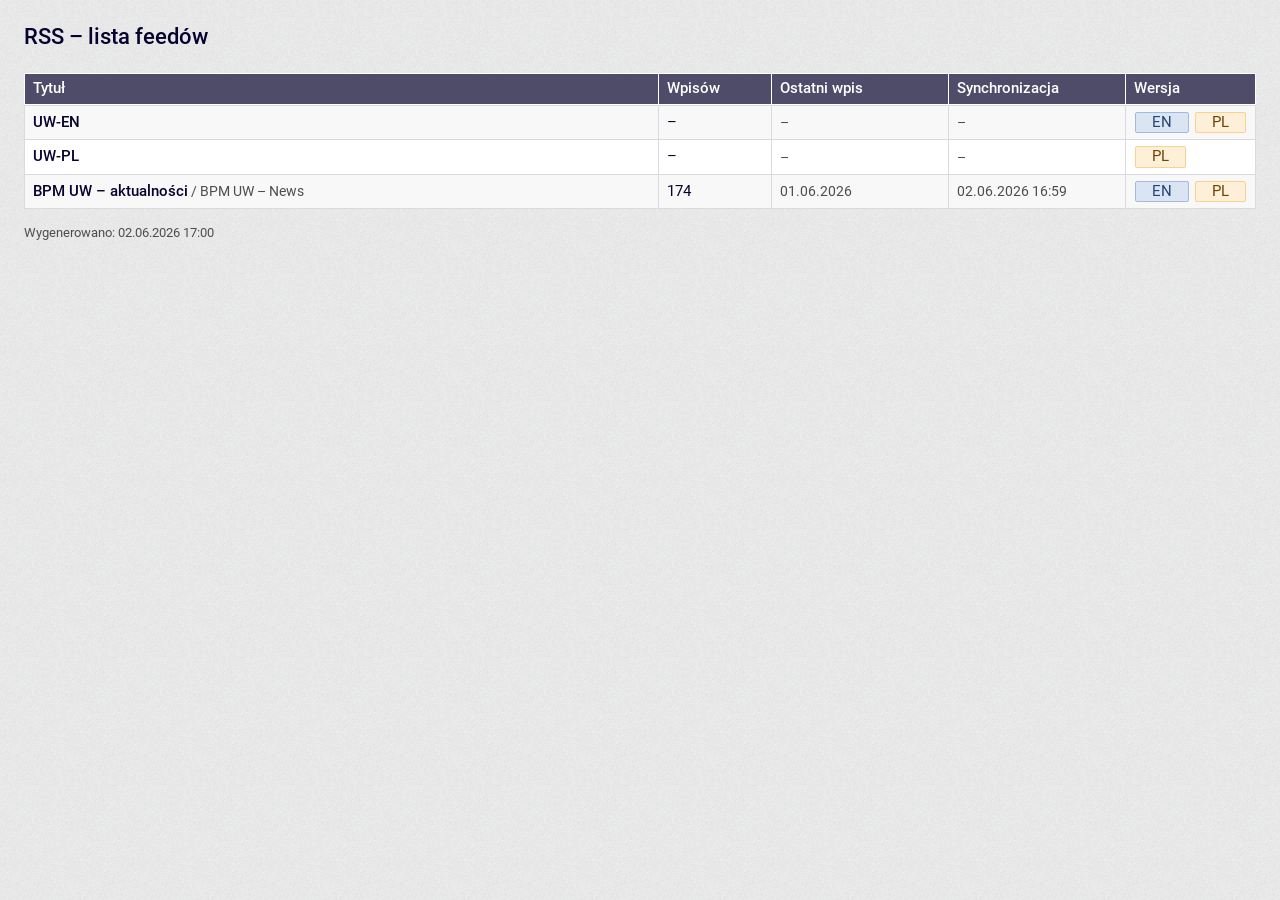
==== index.html @ cf4fd71b "RSS update index.html" ====
<!DOCTYPE html><html lang="pl"><head><meta charset="UTF-8"><meta name="viewport" content="width=device-width,initial-scale=1"><title>RSS – lista feedów</title><link rel="stylesheet" href="./usos-ui/css/base.css"><script type="module" src="./usos-ui/index.js"></script><style>body{padding:1.5rem;}main{display:block;}h1{font-size:1.375rem;font-weight:500;margin-bottom:1.5rem;}.idx-table{width:100%;border-collapse:collapse;}.idx-table th,.idx-table td{padding:.375rem .5rem;border:1px solid var(--border);vertical-align:middle;}.idx-table thead th{background:var(--primary);color:var(--on-primary);font-weight:500;text-align:left;}.idx-table tbody tr:nth-child(odd) td{background:#f8f8f8;}.idx-title{font-weight:500;}.idx-en{font-weight:normal;color:#4D4D4D;font-size:.875rem;}.idx-num{text-align:right;white-space:nowrap;width:6rem;}.idx-date{white-space:nowrap;width:10rem;font-size:.875rem;color:#4D4D4D;}.idx-links{white-space:nowrap;width:7rem;text-align:center;}.idx-links a{text-decoration:none;margin:1px;display:inline-block;}.idx-links a:focus-visible{outline:3px solid var(--primary);outline-offset:2px;border-radius:2px;}.idx-footer{font-size:.8rem;color:#4D4D4D;margin-top:1rem;}.sr-only{position:absolute;width:1px;height:1px;padding:0;margin:-1px;overflow:hidden;clip:rect(0,0,0,0);white-space:nowrap;border:0;}</style></head><body class="usos-ui"><main><h1>RSS – lista feedów</h1><table class="idx-table"><caption class="sr-only">Lista feedów RSS</caption><thead><tr><th scope="col">Tytuł</th><th scope="col">Wpisów</th><th scope="col">Ostatni wpis</th><th scope="col">Synchronizacja</th><th scope="col">Wersja</th></tr></thead><tbody><tr><td class="idx-title">UW-EN</td><td class="idx-num">–</td><td class="idx-date">–</td><td class="idx-date">–</td><td class="idx-links"><a href="https://m4d4b.github.io/RSS-TEST/UW-EN-en.html" aria-label="UW-EN" hreflang="en"><usos-tag color="2">EN</usos-tag></a> <a href="https://m4d4b.github.io/RSS-TEST/UW-EN-pl.html" aria-label="UW-EN" hreflang="pl"><usos-tag color="1">PL</usos-tag></a></td></tr>
<tr><td class="idx-title">UW-PL</td><td class="idx-num">–</td><td class="idx-date">–</td><td class="idx-date">–</td><td class="idx-links"><a href="https://m4d4b.github.io/RSS-TEST/UW-PL-pl.html" aria-label="UW-PL" hreflang="pl"><usos-tag color="1">PL</usos-tag></a></td></tr>
<tr><td class="idx-title">BPM UW – aktualności<span class="idx-en"> / BPM UW – News</span></td><td class="idx-num">174</td><td class="idx-date">01.06.2026</td><td class="idx-date">02.06.2026 16:59</td><td class="idx-links"><a href="https://m4d4b.github.io/RSS-TEST/bpm-en.html" aria-label="BPM UW – News" hreflang="en"><usos-tag color="2">EN</usos-tag></a> <a href="https://m4d4b.github.io/RSS-TEST/bpm-pl.html" aria-label="BPM UW – aktualności" hreflang="pl"><usos-tag color="1">PL</usos-tag></a></td></tr></tbody></table><p class="idx-footer">Wygenerowano: 02.06.2026 17:00</p></main></body></html>
---- usos-ui/css/base.css ----
@charset "UTF-8";
@import url(fonts/roboto/roboto.css);
@import url(fonts/material-icons/material-icons.css);
.sr-only, .screen-reader-only {
  position: absolute;
  top: -1000rem;
  width: 1px;
  height: 1px;
  overflow: hidden;
  opacity: 0;
}
.sr-only::before, .sr-only::after, .screen-reader-only::before, .screen-reader-only::after {
  content: " ";
}

.usos-ui :is(input[type=submit], input[type=button], input[type=reset], button) {
  font-family: inherit;
}
.usos-ui :is(input[type=submit], input[type=button], input[type=reset], button):focus-visible {
  outline: 1px solid currentColor;
  outline-offset: 2px;
}
.usos-ui :is(input[type=submit], input[type=button], input[type=reset], button):is(.positive, .negative, .neutral) {
  padding: 0.25rem 1.5rem;
  font-size: 0.875em;
  font-style: normal;
  font-weight: normal;
  line-height: 1.5;
  border-radius: 2px;
  border: none;
  margin: 0 2px;
  min-height: 34px;
  display: inline-block;
  color: white;
  outline-width: 2px;
  outline-offset: 4px;
}
.usos-ui :is(input[type=submit], input[type=button], input[type=reset], button):is(.positive, .negative, .neutral) > usos-icon {
  font-size: 1rem;
  margin-left: -0.5rem;
  margin-right: 0.5rem;
}
.usos-ui :is(input[type=submit], input[type=button], input[type=reset], button):is(.positive, .negative, .neutral):not(:disabled) {
  cursor: pointer;
}
.usos-ui :is(input[type=submit], input[type=button], input[type=reset], button):is(.positive, .negative, .neutral):not(:disabled):active {
  box-shadow: 0 2px 3px rgba(0, 0, 0, 0.1490196078);
}
.usos-ui :is(input[type=submit], input[type=button], input[type=reset], button):is(.positive, .negative, .neutral):not(:disabled):is(:hover, :focus) {
  text-decoration: underline;
}
.usos-ui :is(input[type=submit], input[type=button], input[type=reset], button):is(.positive, .negative, .neutral):disabled {
  cursor: not-allowed;
}
.usos-ui :is(input[type=submit], input[type=button], input[type=reset], button):is(.positive, .negative, .neutral):not(.outlined).neutral {
  background-color: #30538A;
  outline-color: #30538A;
}
.usos-ui :is(input[type=submit], input[type=button], input[type=reset], button):is(.positive, .negative, .neutral):not(.outlined).neutral:disabled {
  background-color: rgba(48, 83, 138, 0.85);
  color: rgba(255, 255, 255, 0.9);
}
.usos-ui :is(input[type=submit], input[type=button], input[type=reset], button):is(.positive, .negative, .neutral):not(.outlined).positive {
  background-color: #0C5C40;
  outline-color: #0C5C40;
}
.usos-ui :is(input[type=submit], input[type=button], input[type=reset], button):is(.positive, .negative, .neutral):not(.outlined).positive:disabled {
  background-color: rgba(12, 92, 64, 0.85);
  color: rgba(255, 255, 255, 0.9);
}
.usos-ui :is(input[type=submit], input[type=button], input[type=reset], button):is(.positive, .negative, .neutral):not(.outlined).negative {
  background-color: #A23737;
  outline-color: #A23737;
}
.usos-ui :is(input[type=submit], input[type=button], input[type=reset], button):is(.positive, .negative, .neutral):not(.outlined).negative:disabled {
  background-color: rgba(162, 55, 55, 0.85);
  color: rgba(255, 255, 255, 0.9);
}
.usos-ui :is(input[type=submit], input[type=button], input[type=reset], button):is(.positive, .negative, .neutral).outlined {
  font-weight: 600;
  background: var(--background);
  border-radius: 2px;
  border: 2px solid currentColor;
  outline-color: currentColor;
}
.usos-ui :is(input[type=submit], input[type=button], input[type=reset], button):is(.positive, .negative, .neutral).outlined:disabled {
  background-color: #CFCFCF;
  text-decoration: line-through;
  font-weight: normal;
}
.usos-ui :is(input[type=submit], input[type=button], input[type=reset], button):is(.positive, .negative, .neutral).outlined.neutral {
  color: #30538A;
}
.usos-ui :is(input[type=submit], input[type=button], input[type=reset], button):is(.positive, .negative, .neutral).outlined.neutral:focus-within {
  background: rgb(229.5, 239.4166666667, 255);
}
.usos-ui :is(input[type=submit], input[type=button], input[type=reset], button):is(.positive, .negative, .neutral).outlined.positive {
  color: #0C5C40;
}
.usos-ui :is(input[type=submit], input[type=button], input[type=reset], button):is(.positive, .negative, .neutral).outlined.positive:focus-within {
  background: rgb(229.5, 255, 246.075);
}
.usos-ui :is(input[type=submit], input[type=button], input[type=reset], button):is(.positive, .negative, .neutral).outlined.negative {
  color: #A23737;
}
.usos-ui :is(input[type=submit], input[type=button], input[type=reset], button):is(.positive, .negative, .neutral).outlined.negative:focus-within {
  background: rgb(255, 229.5, 229.5);
}

:root {
  --font-color: #06022E;
  --primary: #4F4C6A;
  --on-primary: #FFFFFF;
  --secondary: #FBB040;
  --secondary-variant: #AD4200;
  --background: #FFFFFF;
  --on-background: var(--font-color);
  --background-secondary: #EFEFF1;
  --on-background-secondary: var(--font-color);
  --grey: #4D4D4D;
  --border: #DADADE;
  --ok-status: #438600;
  --error: #963030;
  --warning: #9B6600;
  --accent-red: #A23737;
  --accent-blue: #30538A;
  --accent-green: #0C5C40;
  --accent-violet: #673A78;
  --accent-context: var(--accent-blue);
  /* backward compat */
  --accent1: var(--accent-red);
  --accent2: var(--accent-blue);
  --accent3: var(--accent-green);
  --accent4: var(--accent-violet);
}

.usos-ui h1 {
  color: var(--font-color);
  font-size: 1.375rem;
  text-align: left;
  font-weight: 500;
  line-height: 1.15;
  margin: 0 0 1.5rem 0;
}
.usos-ui h1 .block {
  display: block;
}
.usos-ui h1 .note {
  color: inherit;
  font-size: 1.125rem;
}
.usos-ui h2 {
  color: var(--font-color);
  font-size: 1.375rem;
  text-align: left;
  font-weight: normal;
  line-height: 1.15;
  margin: 2rem 0 0.75rem 0;
}

usos-frame [slot=title], usos-frame [slot=title] a {
  color: inherit !important;
}
usos-frame [slot=title]:is(a), usos-frame [slot=title] a {
  text-decoration: underline;
}
usos-frame [slot=title]:is(h1, h2, h3) {
  color: inherit;
  margin: 0;
  font-size: inherit;
  font-weight: inherit;
  text-align: left;
}

usos-dialog [slot=title]:is(h2, h3, h4) {
  color: inherit;
  margin: 0;
  font-size: inherit;
  font-weight: inherit;
  text-align: left;
}

/* radio button */
input[type=radio] {
  appearance: none;
  -moz-appearance: none;
  -webkit-appearance: none;
  color: inherit; /* normalize because of chrome */
  font-size: 1em; /* normalize because of inheritance bug(?) */
  position: relative;
  top: 0.125em;
}
input[type=radio]:disabled + label, label > input[type=radio]:disabled ~ * {
  color: #AAAAAA;
}
input[type=radio]:disabled::after {
  background-color: #AAAAAA;
}
input[type=radio]::after {
  display: block;
  content: ".";
  background-color: var(--primary);
  -webkit-mask-image: url(../assets/radio/radio_not_checked.svg);
  -webkit-mask-size: contain;
  mask-image: url(../assets/radio/radio_not_checked.svg);
  mask-size: contain;
  width: 1em;
  height: 1em;
}
input[type=radio]:checked::after {
  -webkit-mask-image: url(../assets/radio/radio_checked.svg);
  mask-image: url(../assets/radio/radio_checked.svg);
}

/* checkbox */
input[type=checkbox] {
  appearance: none;
  -moz-appearance: none;
  -webkit-appearance: none;
  width: 1.25em;
  height: 1.25em;
  color: inherit; /* normalize because of chrome */
  font-size: 1em; /* normalize because of inheritance bug(?) */
}
input[type=checkbox]:disabled + label, label > input[type=checkbox]:disabled ~ * {
  color: #AAAAAA;
}
input[type=checkbox]:disabled::after {
  background-color: #AAAAAA;
}
input[type=checkbox]::after {
  display: block;
  content: ".";
  background-color: currentColor;
  -webkit-mask-image: url(../assets/checkbox/checkbox-not-checked.svg);
  -webkit-mask-size: contain;
  mask-image: url(../assets/checkbox/checkbox-not-checked.svg);
  mask-size: contain;
  width: 1.25em;
  height: 1.25em;
}
input[type=checkbox]:checked::after {
  -webkit-mask-image: url(../assets/checkbox/checkbox-checked.svg);
  mask-image: url(../assets/checkbox/checkbox-checked.svg);
}

.usos-ui .keyvalue-list > div > div {
  padding: 5px 8px;
}
.usos-ui dl.keyvalue-list > :is(dt, dd) {
  padding: 5px 0;
}
.usos-ui dl.keyvalue-list > dd {
  margin-left: 1.5rem;
}
.usos-ui .keyvalue-list > div > div:first-child, .usos-ui dl.keyvalue-list > dt {
  font-weight: 500;
}
.usos-ui .inline-keyvalue-list > div {
  padding: max(var(--inline-kvlist-spacing, 0.25rem), 0.125rem) 0;
  display: flex;
  flex-flow: row nowrap;
  gap: 0.5rem;
  align-items: baseline;
}
.usos-ui .inline-keyvalue-list > div > div:first-child {
  font-weight: 500;
}
.usos-ui usos-frame > .inline-keyvalue-list.context-list {
  border-left: 4px solid var(--accent-context);
  margin: 0;
  padding: 0.5rem 1rem;
  border-radius: 2px;
}
.usos-ui dl.inline-keyvalue-list {
  display: grid;
  grid-template-columns: auto 1fr;
  align-items: baseline;
  gap: 0.5rem;
}
.usos-ui dl.inline-keyvalue-list > dt {
  grid-column: 1;
  font-weight: 500;
}
.usos-ui dl.inline-keyvalue-list > dd {
  margin: 0;
  grid-column: 2;
}

usos-frame > kv-list, usos-frame-section > kv-list {
  margin: 0;
  padding: 0;
}

kv-list > dl, kv-list > usos-frame-section > dl {
  margin: 0 1rem;
  padding: 0;
  --padding: max(var(--kv-list-spacing, 0.5rem), 0.25rem);
}
kv-list > dl > *, kv-list > usos-frame-section > dl > * {
  padding-top: var(--padding);
  padding-bottom: var(--padding);
}
kv-list > dl > dt, kv-list > usos-frame-section > dl > dt {
  grid-column: 1;
  margin: 0;
  font-weight: 600;
  padding-right: 1rem;
}
kv-list > dl > dd, kv-list > usos-frame-section > dl > dd {
  margin: 0;
  grid-column: 2/-1;
}
kv-list > dl > dt:not(:first-of-type), kv-list > usos-frame-section > dl > dt:not(:first-of-type) {
  border-top: 1px solid var(--border);
}
kv-list > dl > dt:not(:first-of-type) + dd, kv-list > usos-frame-section > dl > dt:not(:first-of-type) + dd {
  border-top: 1px solid var(--border);
}

@supports (grid-template-columns: subgrid) {
  /* With subgrid support we can align both dl and dd's children
     to the same column structure defined in kv-list container. */
  kv-list > dl, kv-list > usos-frame-section > dl {
    grid-column: 1/-1;
    display: grid;
    grid-template-columns: subgrid;
  }
  kv-list > dl > dd, kv-list > usos-frame-section > dl > dd {
    display: grid;
    grid-template-columns: subgrid;
  }
  kv-list > dl > dd > .action, kv-list > usos-frame-section > dl > dd > .action {
    padding-left: 0.5rem;
    grid-column: 2;
  }
  kv-list > dl > dd > :not(.action), kv-list > usos-frame-section > dl > dd > :not(.action) {
    grid-column: 1;
  }
}
@supports not (grid-template-columns: subgrid) {
  /* Without subgrid we cannot inherit the column structure, so we must
   * duplicate the grid definition on the dl and then approximate
   * the two‑column layout inside dd using flexbox layout. */
  kv-list > dl, kv-list > usos-frame-section > dl {
    grid-column: 1/-1;
    display: grid;
    grid-template-columns: var(--kv-grid-first-column) 1fr;
  }
  kv-list > dl > dd, kv-list > usos-frame-section > dl > dd {
    display: flex;
    flex-flow: row nowrap;
  }
  kv-list > dl > dd > .action, kv-list > usos-frame-section > dl > dd > .action {
    padding-left: 0.5rem;
    margin-left: auto;
    flex-grow: 0;
    order: 1013;
  }
}
kv-list.move-actions dd > .action > usos-icon[is-button],
kv-list.move-actions dd > .action usos-link:not([bordered]):not([inline]) {
  margin-top: -8px;
  margin-bottom: 8px;
}
kv-list.move-actions dd > .action usos-link:not([bordered]):not([inline]) {
  display: flex;
  --margin: max(calc((34px - 1lh)/2), 0px);
  margin-top: calc(0px - var(--margin));
  margin-bottom: var(--margin);
}

kv-list.pad-actions dd > .action > usos-icon[is-button],
kv-list.pad-actions dd > .action > usos-link:not([bordered]):not([inline]) {
  margin-top: -8px;
  margin-bottom: -8px;
}
kv-list.pad-actions {
  --kv-list-spacing: calc(0.25rem + 8px);
}

.usos-ui a {
  color: inherit;
}
.usos-ui a, .usos-ui a:visited, .usos-ui a:active {
  cursor: pointer;
  text-decoration: none;
}
.usos-ui a:hover {
  text-decoration: underline;
}

.usos-ui article {
  line-height: 1.5;
}
.usos-ui article a {
  color: var(--link-color, var(--accent-blue));
  cursor: pointer;
  text-decoration: 2px underline !important;
}
.usos-ui article a:visited, .usos-ui article a:active {
  color: var(--link-color-visited, var(--accent-violet));
}
.usos-ui article usos-link[bordered] a {
  color: inherit;
}

.usos-ui em {
  color: var(--secondary-variant);
  font-style: normal;
}

/*! normalize.css v3.0.2 | MIT License | git.io/normalize */
/* Forms
   ========================================================================== */
/**
 * Known limitation: by default, Chrome and Safari on OS X allow very limited
 * styling of `select`, unless a `border` property is set.
 */
/**
 * 1. Correct color not being inherited.
 *    Known issue: affects color of disabled elements.
 * 2. Correct font properties not being inherited.
 * 3. Address margins set differently in Firefox 4+, Safari, and Chrome.
 */
button,
input,
optgroup,
select,
textarea {
  color: inherit; /* 1 */
  font: inherit; /* 2 */
  margin: 0; /* 3 */
}

.usos-ui table {
  border-collapse: collapse;
  border-spacing: 0;
}
.usos-ui table > * > tr > :is(td, th) {
  padding: 0.3125rem 0.5rem;
  text-align: start;
  vertical-align: middle;
}
.usos-ui table:not([role=presentation]) > * > tr > :is(td, th) {
  border: 1px solid var(--border);
}
.usos-ui table:not([role=presentation]) thead > tr > th {
  background: var(--primary);
  color: var(--on-primary);
  border-color: var(--on-primary);
  font-weight: 500;
}
.usos-ui table:not([role=presentation]) thead > tr > td {
  background-color: var(--background-secondary);
}
.usos-ui table:not([role=presentation]) tbody > tr:nth-child(2n+1) > td {
  background: #F8F8F8;
}
.usos-ui table:not([role=presentation]) tbody > tr:nth-child(2n) > td {
  background: var(--background);
}
.usos-ui table:not([role=presentation]) tbody {
  /** odd/even class instead of automatic */
}
.usos-ui table:not([role=presentation]) tbody > tr.odd > td {
  background: #F8F8f8;
}
.usos-ui table:not([role=presentation]) tbody > tr.even > td {
  background: var(--background);
}
.usos-ui table:not([role=presentation]) tfoot > tr > td {
  background-color: var(--background-secondary);
}
.usos-ui .dynamic-table > table-nav-bar {
  background-color: var(--background-secondary);
  border: 1px solid var(--border);
}
.usos-ui .dynamic-table > dynamic-area, .usos-ui .dynamic-table table {
  width: -webkit-fill-available;
  width: -moz-available;
}

.nowrap {
  white-space: nowrap;
}

.font-medium {
  font-weight: 500;
}

.font-default {
  font-weight: normal;
}

.align-left {
  text-align: left;
}

.align-right {
  text-align: right;
}

.align-center {
  text-align: center;
}

.align-start {
  text-align: start;
}

.align-end {
  text-align: end;
}

.align-top {
  vertical-align: top;
}

.align-bottom {
  vertical-align: bottom;
}

.align-middle {
  vertical-align: middle;
}

.align-baseline {
  vertical-align: baseline;
}

.status-error {
  color: var(--error);
}

.status-warn {
  color: var(--warning);
}

.status-ok {
  color: var(--ok-status);
}

.flex {
  display: flex;
  align-items: center;
  flex-flow: row wrap;
  gap: 1rem;
}
.flex-wrap {
  flex-wrap: wrap;
}
.flex-nowrap {
  flex-wrap: nowrap;
}
.flex-row {
  flex-direction: row;
}
.flex-column {
  flex-direction: column;
}
.flex-start {
  align-items: start;
}
.flex-end {
  align-items: end;
}
.flex-center {
  align-items: center;
}
.flex-baseline {
  align-items: baseline;
}
.flex > .stretch {
  flex-basis: 0;
  flex-grow: 1;
}
.flex > .stretch > * {
  width: -moz-available;
  width: -webkit-fill-available;
  width: stretch;
}

.grid-2cols {
  display: grid;
  grid-template-columns: auto 1fr;
  gap: 1rem;
}

.gap-s {
  gap: 0.5rem;
}

.spacing-s > :not(:last-child) {
  margin-bottom: 0.5rem;
}

.gap-m {
  gap: 1rem;
}

.spacing-m > :not(:last-child) {
  margin-bottom: 1rem;
}

.gap-l {
  gap: 1.5rem;
}

.spacing-l > :not(:last-child) {
  margin-bottom: 1.5rem;
}

.gap-xl {
  gap: 2rem;
}

.spacing-xl > :not(:last-child) {
  margin-bottom: 2rem;
}

:root {
  --module-link-tile-text-content-line-height: 1;
}

body {
  font-family: Roboto;
  font-size: 0.9375rem;
  line-height: 1.3;
  color: var(--font-color);
  margin: 0;
  padding: 0;
  background: url(../assets/page_background.png) repeat fixed;
  scrollbar-gutter: stable;
  overflow: auto;
}

:focus {
  outline: 1px solid currentColor;
  outline-offset: 2px;
}

:focus-visible {
  outline: 1px solid currentColor;
  outline-offset: 2px;
}

:focus:not(:focus-visible) {
  outline: none;
}

cas-bar {
  font-size: 0.75rem;
}

menu-top:focus, menu-left:focus, [slot=pageBody]:focus {
  outline: none;
}

/* topMenu */
menu-top-item:focus {
  outline-offset: -8px;
}

/* leftMenu */
menu-left ul, menu-left li {
  margin: 0;
  padding: 0;
  list-style: outside none none;
}

menu-left a:focus {
  outline-offset: 0;
}

menu-left > ul > li {
  margin: 25px 0 0 0;
}

menu-left > ul > li li {
  margin: 0 0 0 0;
}

menu-left > ul > li li li {
  margin: 0 0 0 11px;
}

menu-left > ul > li > :is(a, span) {
  background: none !important;
  padding: 0;
  text-transform: uppercase;
}

menu-left li :is(a, span) {
  display: inline-block;
  padding: 0 0 0 1.25rem;
  color: var(--font-color);
  text-decoration: none;
  text-transform: lowercase;
  outline: none;
}

menu-left li li :is(a, span) {
  background: url("[data-uri]") no-repeat 0 0;
  margin-left: 0.5rem;
  background-size: 1rem;
}

menu-left li li li :is(a, span) {
  background-image: url("[data-uri]");
}

menu-left li :is(a, span).dynamic {
  text-transform: none;
}

menu-left li a:visited, menu-left li a:active {
  color: var(--font-color);
}

menu-left li a:hover, menu-left li a:focus {
  color: var(--font-color);
  text-decoration: underline;
}

menu-left li :is(a, span).selected {
  font-weight: bold;
}

menu-left li :is(a, span).disabled {
  color: #888888;
}

/** footers */
usos-footer > #footer-logo img {
  height: 5rem;
}

/* icons */
span.icon-inline {
  font-size: inherit;
}

span.icon-clickable {
  font-size: 24px;
  padding: 5px;
  cursor: pointer;
}

span.icons-hide-underline {
  margin-top: -1px;
  margin-bottom: -1px;
  overflow: hidden;
}

/* usos-frame */
usos-frame > .hide-borders {
  margin: 0;
  padding: 0;
}

usos-frame > .hide-borders > * {
  width: calc(100% + 2px);
  margin: -1px -1px;
}

/** lists */
ul.no-bullets {
  padding: 0;
  margin: 0;
  list-style: none;
}

ul.inlined-list > li {
  display: inline;
}

ul.inlined-list > li:not(:last-child)::after {
  display: inline-block;
  content: ", ";
}

ul.inlined-list.pipe-separated > li:not(:last-child)::after {
  content: " | ";
}

ul.inlined-list.semicolon-separated > li:not(:last-child)::after {
  content: "; ";
}

ul.separated > li {
  padding: 1rem;
}

ul.separated > li:not(:last-child) {
  border-bottom: 1px solid var(--border);
}

ul.separated > li > :first-child {
  margin-top: 0;
}

ul.separated > li > :last-child {
  margin-bottom: 0;
}

/** tables */
.autoscroll {
  overflow-x: auto;
  padding: 1px;
  margin-bottom: 1.2rem;
  position: relative;
}

.autoscroll > * {
  margin-bottom: 0.25rem;
}

/** usos-timetable configuration to center day headers */
usos-timetable > * > :first-child {
  max-width: calc(880px - var(--timetable-hours-width));
  position: sticky;
  left: 0;
}

@media screen and (max-width: 1200px) {
  usos-timetable > * > :first-child {
    max-width: calc(80vw - 80px - var(--timetable-hours-width));
    min-width: fit-content;
  }
  main-panel[left-menu-hidden] usos-timetable > * > :first-child {
    max-width: calc(100vw - 80px - var(--timetable-hours-width));
  }
}
usos-layout[expanded] usos-timetable > * > :first-child {
  max-width: calc(80vw - 80px - var(--timetable-hours-width));
}

usos-layout[expanded] main-panel[left-menu-hidden] usos-timetable > * > :first-child {
  max-width: calc(100vw - 80px - var(--timetable-hours-width));
}

usos-timetable > * > :first-child > * { /* consistent header with empty hours header */
  font-weight: 500;
  margin: 0.5rem 0;
  font-size: 0.925rem;
  text-align: center;
  line-height: inherit;
}

usos-timetable[mini] > * > :first-child > * {
  margin: 2px 0;
  font-size: 0.5rem;
}
:is(app-header,attachments-panel,buttons-panel,cas-bar,cas-lang,dynamic-area,error-box,footer-panel,footer-row,help-dialog,info-box,kv-list,local-time,main-panel,menu-left,menu-top,menu-top-hamburger,menu-top-item,notice-box,select-field,select-field-option,skip-links,success-box,tab-layout,table-nav-bar,text-field,timetable-day,timetable-entry,top-scroller,usos-banner,usos-copyright,usos-dialog,usos-flow,usos-flow-step,usos-footer,usos-frame,usos-frame-section,usos-icon,usos-layout,usos-link,usos-module-link-tile,usos-module-link-tile-container,usos-progress,usos-selector,usos-spinner,usos-tag,usos-timetable,usos-tooltip):not(:defined) {display:none;}
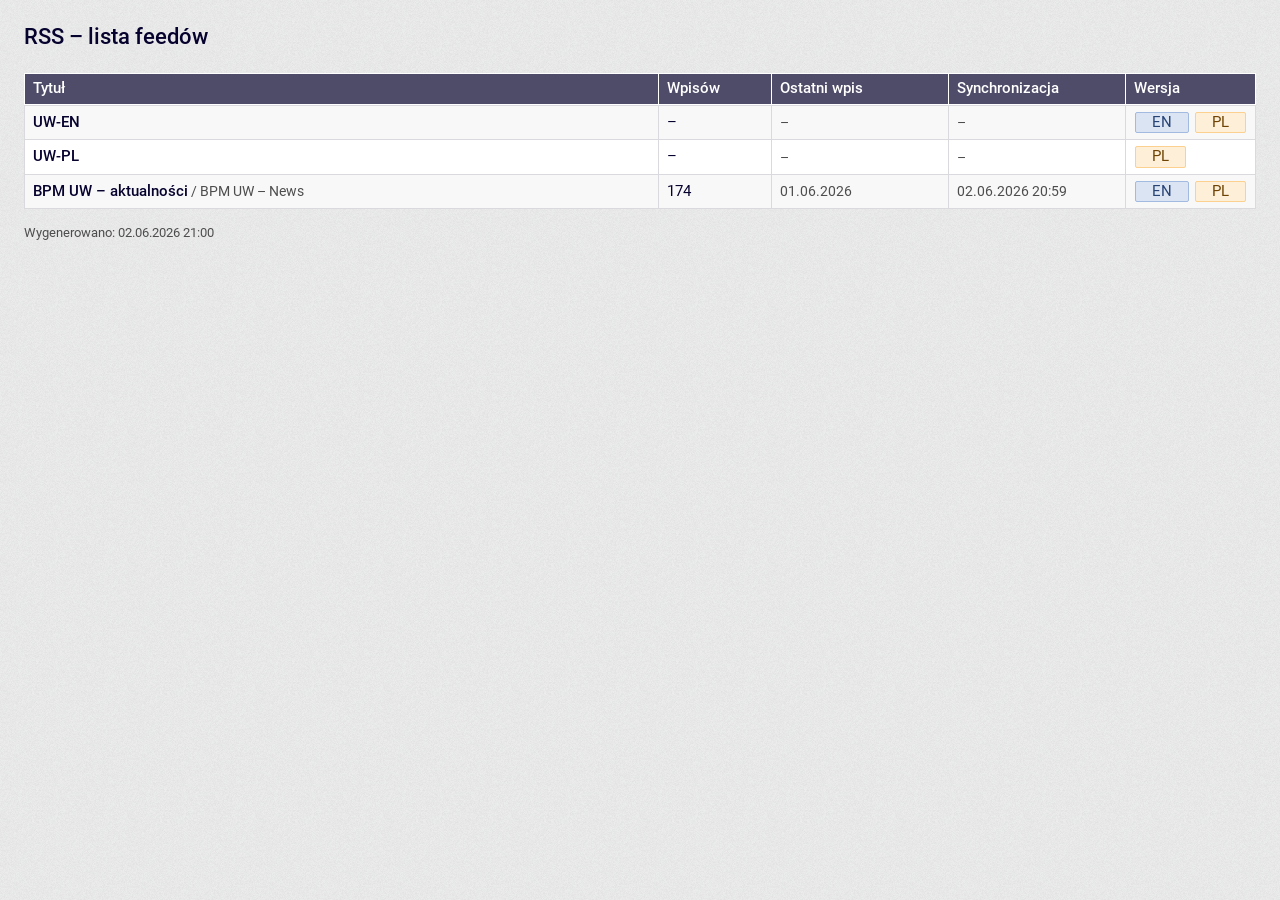
==== commit ad621e96: "RSS update index.html" ====
--- a/index.html
+++ b/index.html
@@ -1,3 +1,3 @@
 <!DOCTYPE html><html lang="pl"><head><meta charset="UTF-8"><meta name="viewport" content="width=device-width,initial-scale=1"><title>RSS – lista feedów</title><link rel="stylesheet" href="./usos-ui/css/base.css"><script type="module" src="./usos-ui/index.js"></script><style>body{padding:1.5rem;}main{display:block;}h1{font-size:1.375rem;font-weight:500;margin-bottom:1.5rem;}.idx-table{width:100%;border-collapse:collapse;}.idx-table th,.idx-table td{padding:.375rem .5rem;border:1px solid var(--border);vertical-align:middle;}.idx-table thead th{background:var(--primary);color:var(--on-primary);font-weight:500;text-align:left;}.idx-table tbody tr:nth-child(odd) td{background:#f8f8f8;}.idx-title{font-weight:500;}.idx-en{font-weight:normal;color:#4D4D4D;font-size:.875rem;}.idx-num{text-align:right;white-space:nowrap;width:6rem;}.idx-date{white-space:nowrap;width:10rem;font-size:.875rem;color:#4D4D4D;}.idx-links{white-space:nowrap;width:7rem;text-align:center;}.idx-links a{text-decoration:none;margin:1px;display:inline-block;}.idx-links a:focus-visible{outline:3px solid var(--primary);outline-offset:2px;border-radius:2px;}.idx-footer{font-size:.8rem;color:#4D4D4D;margin-top:1rem;}.sr-only{position:absolute;width:1px;height:1px;padding:0;margin:-1px;overflow:hidden;clip:rect(0,0,0,0);white-space:nowrap;border:0;}</style></head><body class="usos-ui"><main><h1>RSS – lista feedów</h1><table class="idx-table"><caption class="sr-only">Lista feedów RSS</caption><thead><tr><th scope="col">Tytuł</th><th scope="col">Wpisów</th><th scope="col">Ostatni wpis</th><th scope="col">Synchronizacja</th><th scope="col">Wersja</th></tr></thead><tbody><tr><td class="idx-title">UW-EN</td><td class="idx-num">–</td><td class="idx-date">–</td><td class="idx-date">–</td><td class="idx-links"><a href="https://m4d4b.github.io/RSS-TEST/UW-EN-en.html" aria-label="UW-EN" hreflang="en"><usos-tag color="2">EN</usos-tag></a> <a href="https://m4d4b.github.io/RSS-TEST/UW-EN-pl.html" aria-label="UW-EN" hreflang="pl"><usos-tag color="1">PL</usos-tag></a></td></tr>
 <tr><td class="idx-title">UW-PL</td><td class="idx-num">–</td><td class="idx-date">–</td><td class="idx-date">–</td><td class="idx-links"><a href="https://m4d4b.github.io/RSS-TEST/UW-PL-pl.html" aria-label="UW-PL" hreflang="pl"><usos-tag color="1">PL</usos-tag></a></td></tr>
-<tr><td class="idx-title">BPM UW – aktualności<span class="idx-en"> / BPM UW – News</span></td><td class="idx-num">174</td><td class="idx-date">01.06.2026</td><td class="idx-date">02.06.2026 16:59</td><td class="idx-links"><a href="https://m4d4b.github.io/RSS-TEST/bpm-en.html" aria-label="BPM UW – News" hreflang="en"><usos-tag color="2">EN</usos-tag></a> <a href="https://m4d4b.github.io/RSS-TEST/bpm-pl.html" aria-label="BPM UW – aktualności" hreflang="pl"><usos-tag color="1">PL</usos-tag></a></td></tr></tbody></table><p class="idx-footer">Wygenerowano: 02.06.2026 17:00</p></main></body></html>+<tr><td class="idx-title">BPM UW – aktualności<span class="idx-en"> / BPM UW – News</span></td><td class="idx-num">174</td><td class="idx-date">01.06.2026</td><td class="idx-date">02.06.2026 20:59</td><td class="idx-links"><a href="https://m4d4b.github.io/RSS-TEST/bpm-en.html" aria-label="BPM UW – News" hreflang="en"><usos-tag color="2">EN</usos-tag></a> <a href="https://m4d4b.github.io/RSS-TEST/bpm-pl.html" aria-label="BPM UW – aktualności" hreflang="pl"><usos-tag color="1">PL</usos-tag></a></td></tr></tbody></table><p class="idx-footer">Wygenerowano: 02.06.2026 21:00</p></main></body></html>
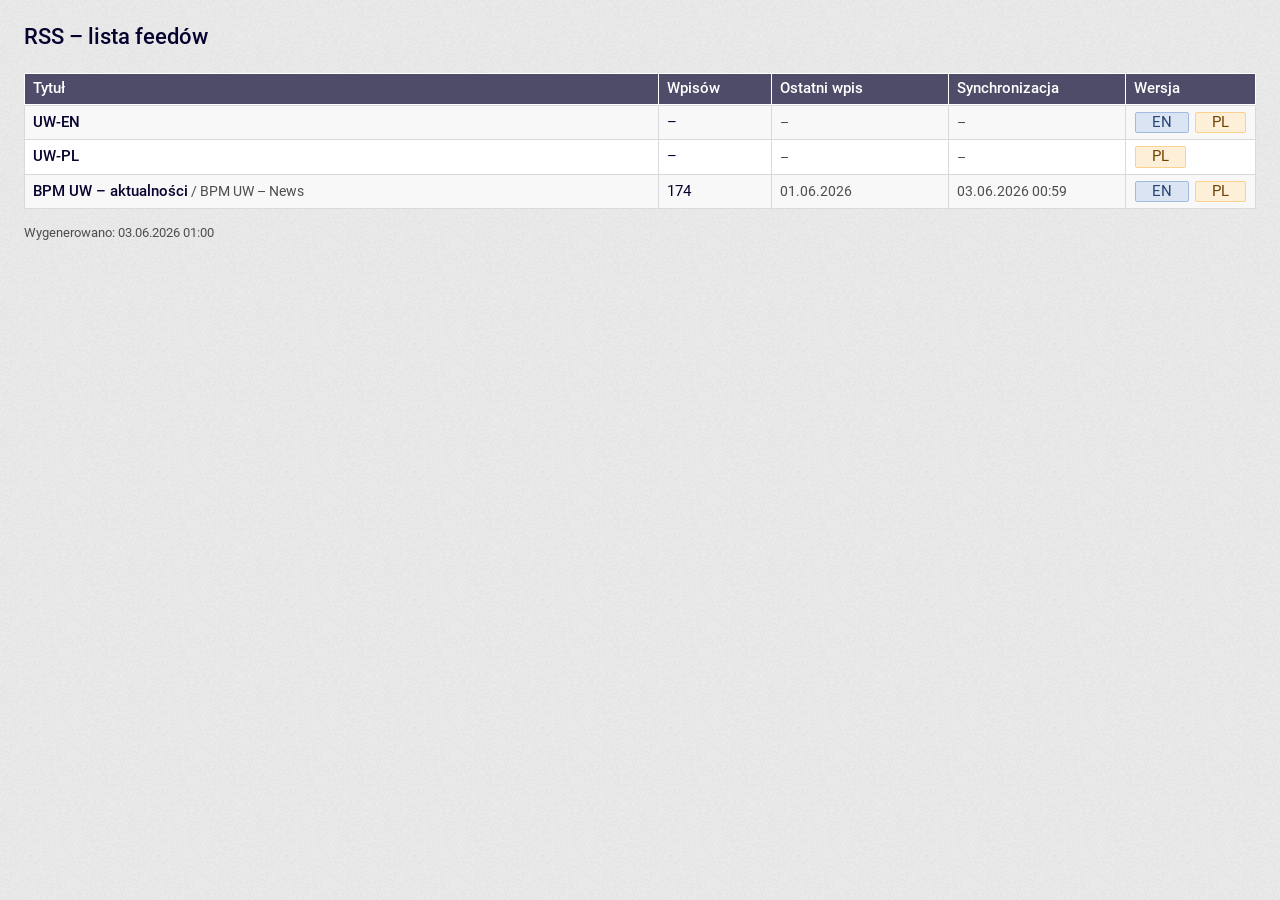
==== commit d893b62b: "RSS update index.html" ====
--- a/index.html
+++ b/index.html
@@ -1,3 +1,3 @@
 <!DOCTYPE html><html lang="pl"><head><meta charset="UTF-8"><meta name="viewport" content="width=device-width,initial-scale=1"><title>RSS – lista feedów</title><link rel="stylesheet" href="./usos-ui/css/base.css"><script type="module" src="./usos-ui/index.js"></script><style>body{padding:1.5rem;}main{display:block;}h1{font-size:1.375rem;font-weight:500;margin-bottom:1.5rem;}.idx-table{width:100%;border-collapse:collapse;}.idx-table th,.idx-table td{padding:.375rem .5rem;border:1px solid var(--border);vertical-align:middle;}.idx-table thead th{background:var(--primary);color:var(--on-primary);font-weight:500;text-align:left;}.idx-table tbody tr:nth-child(odd) td{background:#f8f8f8;}.idx-title{font-weight:500;}.idx-en{font-weight:normal;color:#4D4D4D;font-size:.875rem;}.idx-num{text-align:right;white-space:nowrap;width:6rem;}.idx-date{white-space:nowrap;width:10rem;font-size:.875rem;color:#4D4D4D;}.idx-links{white-space:nowrap;width:7rem;text-align:center;}.idx-links a{text-decoration:none;margin:1px;display:inline-block;}.idx-links a:focus-visible{outline:3px solid var(--primary);outline-offset:2px;border-radius:2px;}.idx-footer{font-size:.8rem;color:#4D4D4D;margin-top:1rem;}.sr-only{position:absolute;width:1px;height:1px;padding:0;margin:-1px;overflow:hidden;clip:rect(0,0,0,0);white-space:nowrap;border:0;}</style></head><body class="usos-ui"><main><h1>RSS – lista feedów</h1><table class="idx-table"><caption class="sr-only">Lista feedów RSS</caption><thead><tr><th scope="col">Tytuł</th><th scope="col">Wpisów</th><th scope="col">Ostatni wpis</th><th scope="col">Synchronizacja</th><th scope="col">Wersja</th></tr></thead><tbody><tr><td class="idx-title">UW-EN</td><td class="idx-num">–</td><td class="idx-date">–</td><td class="idx-date">–</td><td class="idx-links"><a href="https://m4d4b.github.io/RSS-TEST/UW-EN-en.html" aria-label="UW-EN" hreflang="en"><usos-tag color="2">EN</usos-tag></a> <a href="https://m4d4b.github.io/RSS-TEST/UW-EN-pl.html" aria-label="UW-EN" hreflang="pl"><usos-tag color="1">PL</usos-tag></a></td></tr>
 <tr><td class="idx-title">UW-PL</td><td class="idx-num">–</td><td class="idx-date">–</td><td class="idx-date">–</td><td class="idx-links"><a href="https://m4d4b.github.io/RSS-TEST/UW-PL-pl.html" aria-label="UW-PL" hreflang="pl"><usos-tag color="1">PL</usos-tag></a></td></tr>
-<tr><td class="idx-title">BPM UW – aktualności<span class="idx-en"> / BPM UW – News</span></td><td class="idx-num">174</td><td class="idx-date">01.06.2026</td><td class="idx-date">02.06.2026 20:59</td><td class="idx-links"><a href="https://m4d4b.github.io/RSS-TEST/bpm-en.html" aria-label="BPM UW – News" hreflang="en"><usos-tag color="2">EN</usos-tag></a> <a href="https://m4d4b.github.io/RSS-TEST/bpm-pl.html" aria-label="BPM UW – aktualności" hreflang="pl"><usos-tag color="1">PL</usos-tag></a></td></tr></tbody></table><p class="idx-footer">Wygenerowano: 02.06.2026 21:00</p></main></body></html>+<tr><td class="idx-title">BPM UW – aktualności<span class="idx-en"> / BPM UW – News</span></td><td class="idx-num">174</td><td class="idx-date">01.06.2026</td><td class="idx-date">03.06.2026 00:59</td><td class="idx-links"><a href="https://m4d4b.github.io/RSS-TEST/bpm-en.html" aria-label="BPM UW – News" hreflang="en"><usos-tag color="2">EN</usos-tag></a> <a href="https://m4d4b.github.io/RSS-TEST/bpm-pl.html" aria-label="BPM UW – aktualności" hreflang="pl"><usos-tag color="1">PL</usos-tag></a></td></tr></tbody></table><p class="idx-footer">Wygenerowano: 03.06.2026 01:00</p></main></body></html>
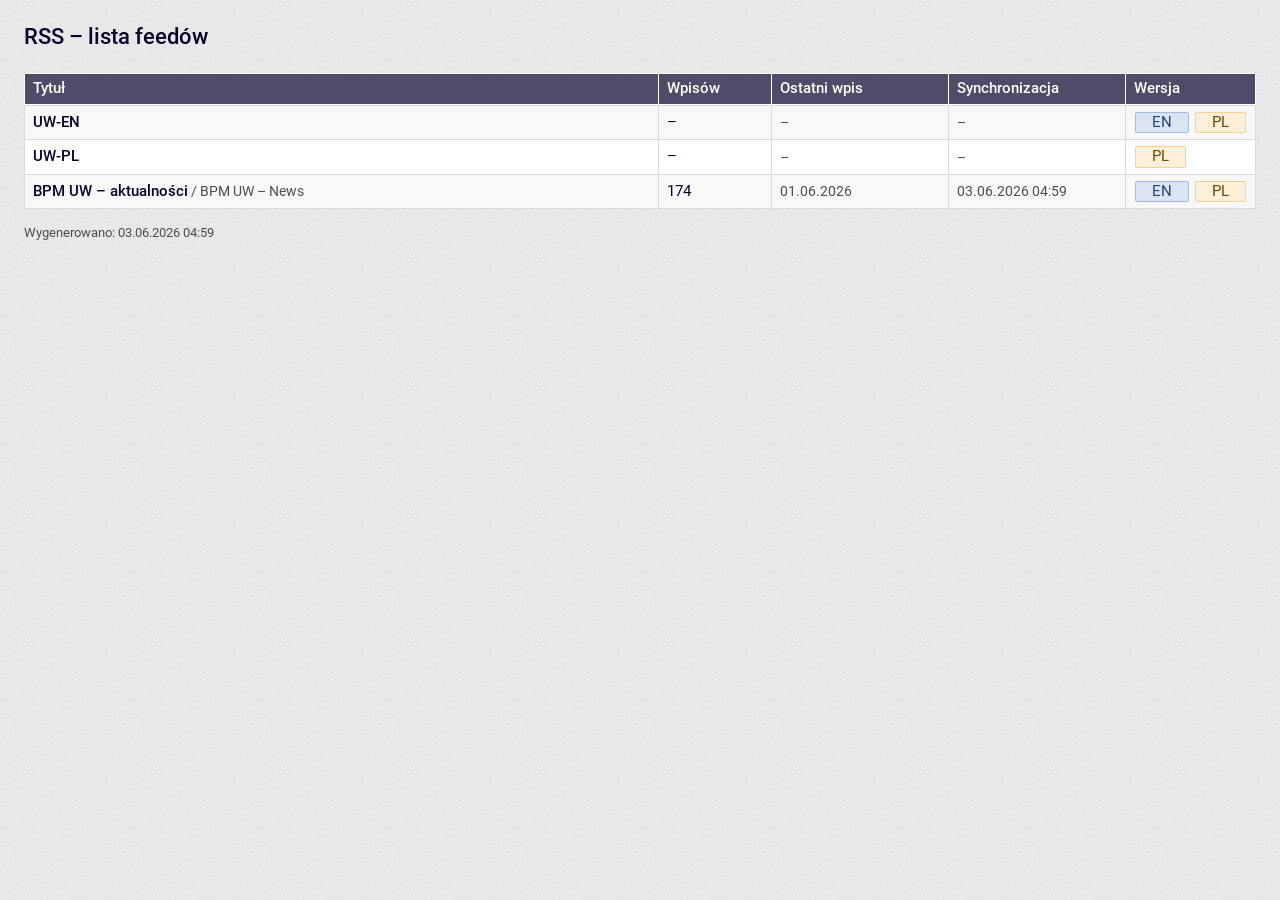
==== commit e03a4c21: "RSS update index.html" ====
--- a/index.html
+++ b/index.html
@@ -1,3 +1,3 @@
 <!DOCTYPE html><html lang="pl"><head><meta charset="UTF-8"><meta name="viewport" content="width=device-width,initial-scale=1"><title>RSS – lista feedów</title><link rel="stylesheet" href="./usos-ui/css/base.css"><script type="module" src="./usos-ui/index.js"></script><style>body{padding:1.5rem;}main{display:block;}h1{font-size:1.375rem;font-weight:500;margin-bottom:1.5rem;}.idx-table{width:100%;border-collapse:collapse;}.idx-table th,.idx-table td{padding:.375rem .5rem;border:1px solid var(--border);vertical-align:middle;}.idx-table thead th{background:var(--primary);color:var(--on-primary);font-weight:500;text-align:left;}.idx-table tbody tr:nth-child(odd) td{background:#f8f8f8;}.idx-title{font-weight:500;}.idx-en{font-weight:normal;color:#4D4D4D;font-size:.875rem;}.idx-num{text-align:right;white-space:nowrap;width:6rem;}.idx-date{white-space:nowrap;width:10rem;font-size:.875rem;color:#4D4D4D;}.idx-links{white-space:nowrap;width:7rem;text-align:center;}.idx-links a{text-decoration:none;margin:1px;display:inline-block;}.idx-links a:focus-visible{outline:3px solid var(--primary);outline-offset:2px;border-radius:2px;}.idx-footer{font-size:.8rem;color:#4D4D4D;margin-top:1rem;}.sr-only{position:absolute;width:1px;height:1px;padding:0;margin:-1px;overflow:hidden;clip:rect(0,0,0,0);white-space:nowrap;border:0;}</style></head><body class="usos-ui"><main><h1>RSS – lista feedów</h1><table class="idx-table"><caption class="sr-only">Lista feedów RSS</caption><thead><tr><th scope="col">Tytuł</th><th scope="col">Wpisów</th><th scope="col">Ostatni wpis</th><th scope="col">Synchronizacja</th><th scope="col">Wersja</th></tr></thead><tbody><tr><td class="idx-title">UW-EN</td><td class="idx-num">–</td><td class="idx-date">–</td><td class="idx-date">–</td><td class="idx-links"><a href="https://m4d4b.github.io/RSS-TEST/UW-EN-en.html" aria-label="UW-EN" hreflang="en"><usos-tag color="2">EN</usos-tag></a> <a href="https://m4d4b.github.io/RSS-TEST/UW-EN-pl.html" aria-label="UW-EN" hreflang="pl"><usos-tag color="1">PL</usos-tag></a></td></tr>
 <tr><td class="idx-title">UW-PL</td><td class="idx-num">–</td><td class="idx-date">–</td><td class="idx-date">–</td><td class="idx-links"><a href="https://m4d4b.github.io/RSS-TEST/UW-PL-pl.html" aria-label="UW-PL" hreflang="pl"><usos-tag color="1">PL</usos-tag></a></td></tr>
-<tr><td class="idx-title">BPM UW – aktualności<span class="idx-en"> / BPM UW – News</span></td><td class="idx-num">174</td><td class="idx-date">01.06.2026</td><td class="idx-date">03.06.2026 00:59</td><td class="idx-links"><a href="https://m4d4b.github.io/RSS-TEST/bpm-en.html" aria-label="BPM UW – News" hreflang="en"><usos-tag color="2">EN</usos-tag></a> <a href="https://m4d4b.github.io/RSS-TEST/bpm-pl.html" aria-label="BPM UW – aktualności" hreflang="pl"><usos-tag color="1">PL</usos-tag></a></td></tr></tbody></table><p class="idx-footer">Wygenerowano: 03.06.2026 01:00</p></main></body></html>+<tr><td class="idx-title">BPM UW – aktualności<span class="idx-en"> / BPM UW – News</span></td><td class="idx-num">174</td><td class="idx-date">01.06.2026</td><td class="idx-date">03.06.2026 04:59</td><td class="idx-links"><a href="https://m4d4b.github.io/RSS-TEST/bpm-en.html" aria-label="BPM UW – News" hreflang="en"><usos-tag color="2">EN</usos-tag></a> <a href="https://m4d4b.github.io/RSS-TEST/bpm-pl.html" aria-label="BPM UW – aktualności" hreflang="pl"><usos-tag color="1">PL</usos-tag></a></td></tr></tbody></table><p class="idx-footer">Wygenerowano: 03.06.2026 04:59</p></main></body></html>
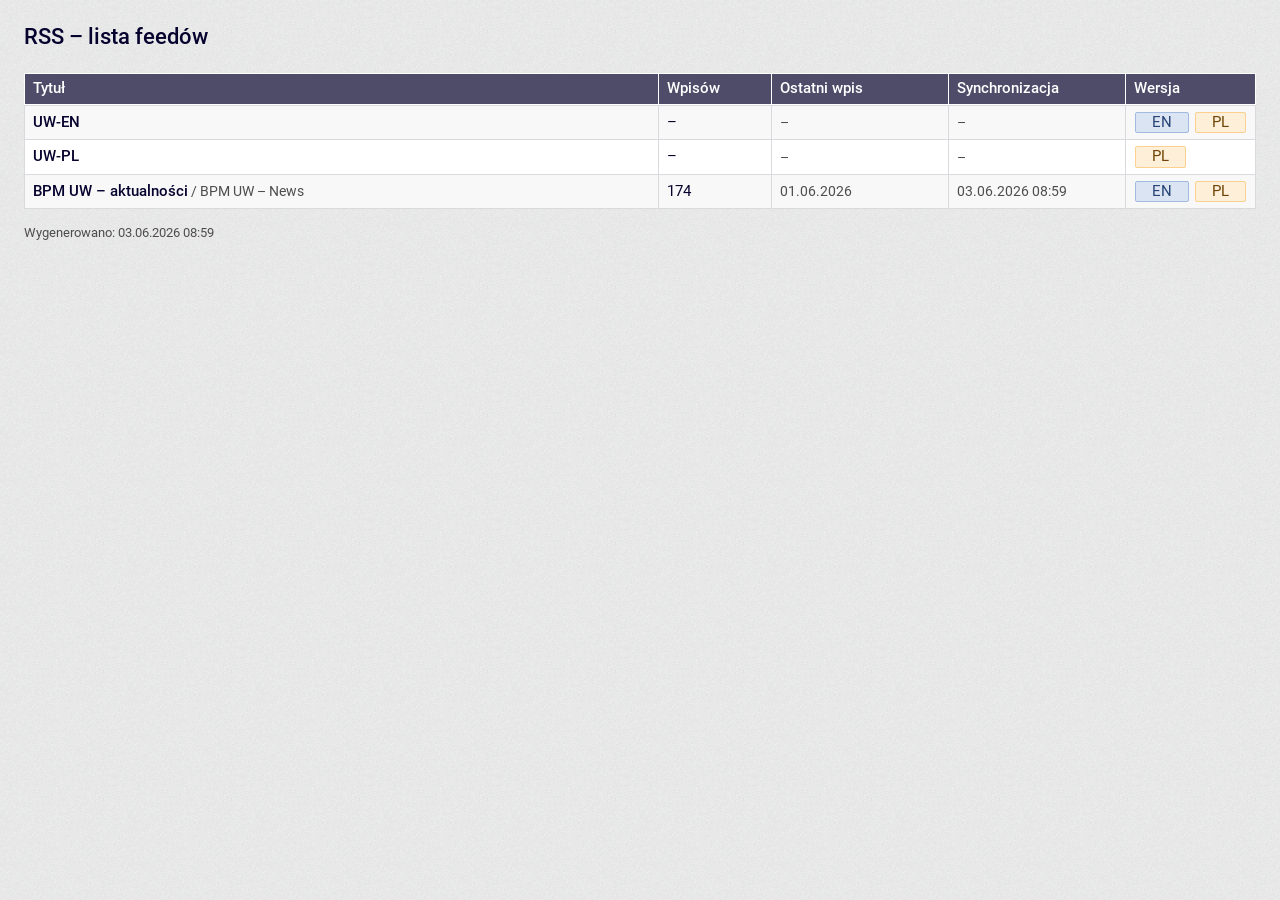
==== commit 311f3c61: "RSS update index.html" ====
--- a/index.html
+++ b/index.html
@@ -1,3 +1,3 @@
 <!DOCTYPE html><html lang="pl"><head><meta charset="UTF-8"><meta name="viewport" content="width=device-width,initial-scale=1"><title>RSS – lista feedów</title><link rel="stylesheet" href="./usos-ui/css/base.css"><script type="module" src="./usos-ui/index.js"></script><style>body{padding:1.5rem;}main{display:block;}h1{font-size:1.375rem;font-weight:500;margin-bottom:1.5rem;}.idx-table{width:100%;border-collapse:collapse;}.idx-table th,.idx-table td{padding:.375rem .5rem;border:1px solid var(--border);vertical-align:middle;}.idx-table thead th{background:var(--primary);color:var(--on-primary);font-weight:500;text-align:left;}.idx-table tbody tr:nth-child(odd) td{background:#f8f8f8;}.idx-title{font-weight:500;}.idx-en{font-weight:normal;color:#4D4D4D;font-size:.875rem;}.idx-num{text-align:right;white-space:nowrap;width:6rem;}.idx-date{white-space:nowrap;width:10rem;font-size:.875rem;color:#4D4D4D;}.idx-links{white-space:nowrap;width:7rem;text-align:center;}.idx-links a{text-decoration:none;margin:1px;display:inline-block;}.idx-links a:focus-visible{outline:3px solid var(--primary);outline-offset:2px;border-radius:2px;}.idx-footer{font-size:.8rem;color:#4D4D4D;margin-top:1rem;}.sr-only{position:absolute;width:1px;height:1px;padding:0;margin:-1px;overflow:hidden;clip:rect(0,0,0,0);white-space:nowrap;border:0;}</style></head><body class="usos-ui"><main><h1>RSS – lista feedów</h1><table class="idx-table"><caption class="sr-only">Lista feedów RSS</caption><thead><tr><th scope="col">Tytuł</th><th scope="col">Wpisów</th><th scope="col">Ostatni wpis</th><th scope="col">Synchronizacja</th><th scope="col">Wersja</th></tr></thead><tbody><tr><td class="idx-title">UW-EN</td><td class="idx-num">–</td><td class="idx-date">–</td><td class="idx-date">–</td><td class="idx-links"><a href="https://m4d4b.github.io/RSS-TEST/UW-EN-en.html" aria-label="UW-EN" hreflang="en"><usos-tag color="2">EN</usos-tag></a> <a href="https://m4d4b.github.io/RSS-TEST/UW-EN-pl.html" aria-label="UW-EN" hreflang="pl"><usos-tag color="1">PL</usos-tag></a></td></tr>
 <tr><td class="idx-title">UW-PL</td><td class="idx-num">–</td><td class="idx-date">–</td><td class="idx-date">–</td><td class="idx-links"><a href="https://m4d4b.github.io/RSS-TEST/UW-PL-pl.html" aria-label="UW-PL" hreflang="pl"><usos-tag color="1">PL</usos-tag></a></td></tr>
-<tr><td class="idx-title">BPM UW – aktualności<span class="idx-en"> / BPM UW – News</span></td><td class="idx-num">174</td><td class="idx-date">01.06.2026</td><td class="idx-date">03.06.2026 04:59</td><td class="idx-links"><a href="https://m4d4b.github.io/RSS-TEST/bpm-en.html" aria-label="BPM UW – News" hreflang="en"><usos-tag color="2">EN</usos-tag></a> <a href="https://m4d4b.github.io/RSS-TEST/bpm-pl.html" aria-label="BPM UW – aktualności" hreflang="pl"><usos-tag color="1">PL</usos-tag></a></td></tr></tbody></table><p class="idx-footer">Wygenerowano: 03.06.2026 04:59</p></main></body></html>+<tr><td class="idx-title">BPM UW – aktualności<span class="idx-en"> / BPM UW – News</span></td><td class="idx-num">174</td><td class="idx-date">01.06.2026</td><td class="idx-date">03.06.2026 08:59</td><td class="idx-links"><a href="https://m4d4b.github.io/RSS-TEST/bpm-en.html" aria-label="BPM UW – News" hreflang="en"><usos-tag color="2">EN</usos-tag></a> <a href="https://m4d4b.github.io/RSS-TEST/bpm-pl.html" aria-label="BPM UW – aktualności" hreflang="pl"><usos-tag color="1">PL</usos-tag></a></td></tr></tbody></table><p class="idx-footer">Wygenerowano: 03.06.2026 08:59</p></main></body></html>
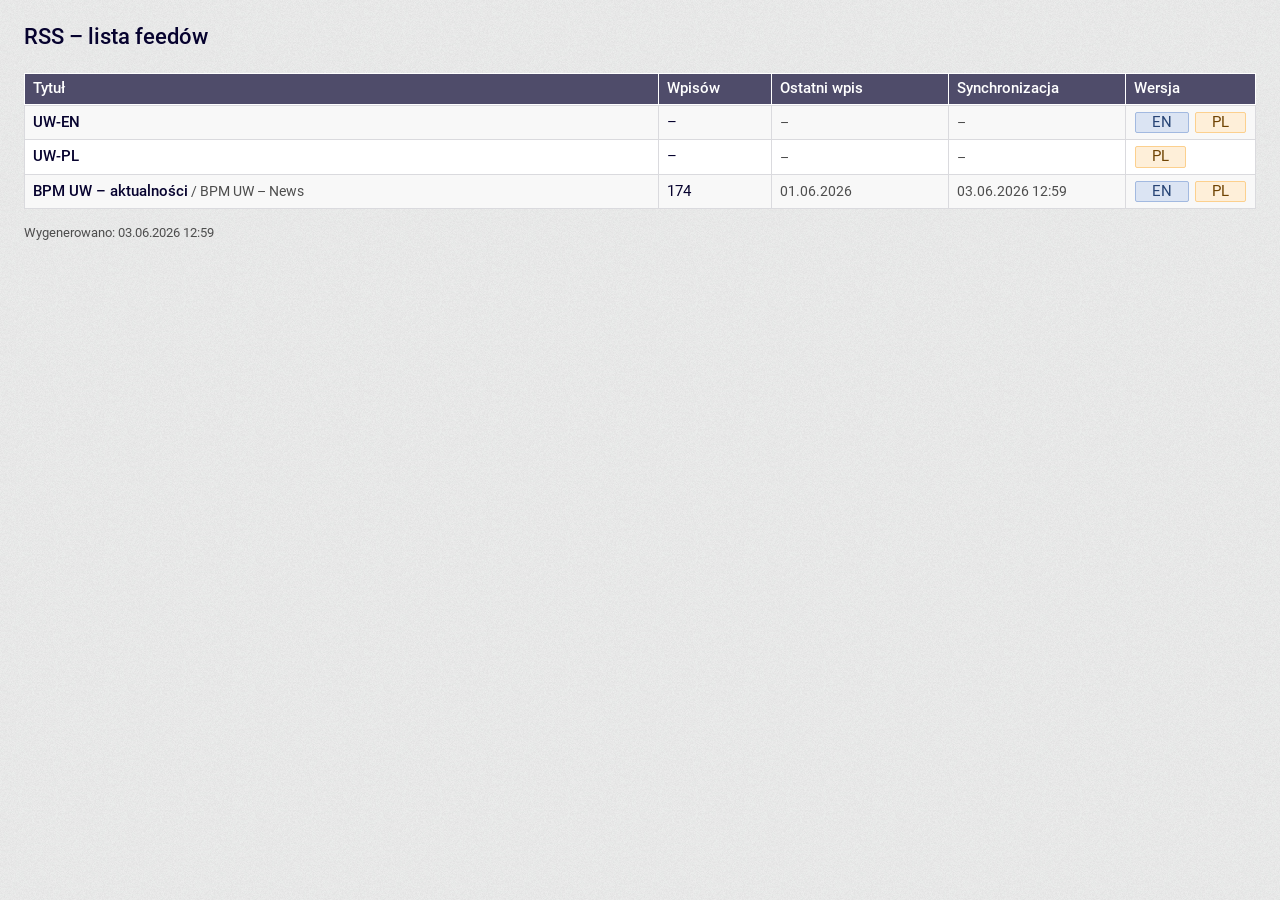
==== commit 85941334: "RSS update index.html" ====
--- a/index.html
+++ b/index.html
@@ -1,3 +1,3 @@
 <!DOCTYPE html><html lang="pl"><head><meta charset="UTF-8"><meta name="viewport" content="width=device-width,initial-scale=1"><title>RSS – lista feedów</title><link rel="stylesheet" href="./usos-ui/css/base.css"><script type="module" src="./usos-ui/index.js"></script><style>body{padding:1.5rem;}main{display:block;}h1{font-size:1.375rem;font-weight:500;margin-bottom:1.5rem;}.idx-table{width:100%;border-collapse:collapse;}.idx-table th,.idx-table td{padding:.375rem .5rem;border:1px solid var(--border);vertical-align:middle;}.idx-table thead th{background:var(--primary);color:var(--on-primary);font-weight:500;text-align:left;}.idx-table tbody tr:nth-child(odd) td{background:#f8f8f8;}.idx-title{font-weight:500;}.idx-en{font-weight:normal;color:#4D4D4D;font-size:.875rem;}.idx-num{text-align:right;white-space:nowrap;width:6rem;}.idx-date{white-space:nowrap;width:10rem;font-size:.875rem;color:#4D4D4D;}.idx-links{white-space:nowrap;width:7rem;text-align:center;}.idx-links a{text-decoration:none;margin:1px;display:inline-block;}.idx-links a:focus-visible{outline:3px solid var(--primary);outline-offset:2px;border-radius:2px;}.idx-footer{font-size:.8rem;color:#4D4D4D;margin-top:1rem;}.sr-only{position:absolute;width:1px;height:1px;padding:0;margin:-1px;overflow:hidden;clip:rect(0,0,0,0);white-space:nowrap;border:0;}</style></head><body class="usos-ui"><main><h1>RSS – lista feedów</h1><table class="idx-table"><caption class="sr-only">Lista feedów RSS</caption><thead><tr><th scope="col">Tytuł</th><th scope="col">Wpisów</th><th scope="col">Ostatni wpis</th><th scope="col">Synchronizacja</th><th scope="col">Wersja</th></tr></thead><tbody><tr><td class="idx-title">UW-EN</td><td class="idx-num">–</td><td class="idx-date">–</td><td class="idx-date">–</td><td class="idx-links"><a href="https://m4d4b.github.io/RSS-TEST/UW-EN-en.html" aria-label="UW-EN" hreflang="en"><usos-tag color="2">EN</usos-tag></a> <a href="https://m4d4b.github.io/RSS-TEST/UW-EN-pl.html" aria-label="UW-EN" hreflang="pl"><usos-tag color="1">PL</usos-tag></a></td></tr>
 <tr><td class="idx-title">UW-PL</td><td class="idx-num">–</td><td class="idx-date">–</td><td class="idx-date">–</td><td class="idx-links"><a href="https://m4d4b.github.io/RSS-TEST/UW-PL-pl.html" aria-label="UW-PL" hreflang="pl"><usos-tag color="1">PL</usos-tag></a></td></tr>
-<tr><td class="idx-title">BPM UW – aktualności<span class="idx-en"> / BPM UW – News</span></td><td class="idx-num">174</td><td class="idx-date">01.06.2026</td><td class="idx-date">03.06.2026 08:59</td><td class="idx-links"><a href="https://m4d4b.github.io/RSS-TEST/bpm-en.html" aria-label="BPM UW – News" hreflang="en"><usos-tag color="2">EN</usos-tag></a> <a href="https://m4d4b.github.io/RSS-TEST/bpm-pl.html" aria-label="BPM UW – aktualności" hreflang="pl"><usos-tag color="1">PL</usos-tag></a></td></tr></tbody></table><p class="idx-footer">Wygenerowano: 03.06.2026 08:59</p></main></body></html>+<tr><td class="idx-title">BPM UW – aktualności<span class="idx-en"> / BPM UW – News</span></td><td class="idx-num">174</td><td class="idx-date">01.06.2026</td><td class="idx-date">03.06.2026 12:59</td><td class="idx-links"><a href="https://m4d4b.github.io/RSS-TEST/bpm-en.html" aria-label="BPM UW – News" hreflang="en"><usos-tag color="2">EN</usos-tag></a> <a href="https://m4d4b.github.io/RSS-TEST/bpm-pl.html" aria-label="BPM UW – aktualności" hreflang="pl"><usos-tag color="1">PL</usos-tag></a></td></tr></tbody></table><p class="idx-footer">Wygenerowano: 03.06.2026 12:59</p></main></body></html>
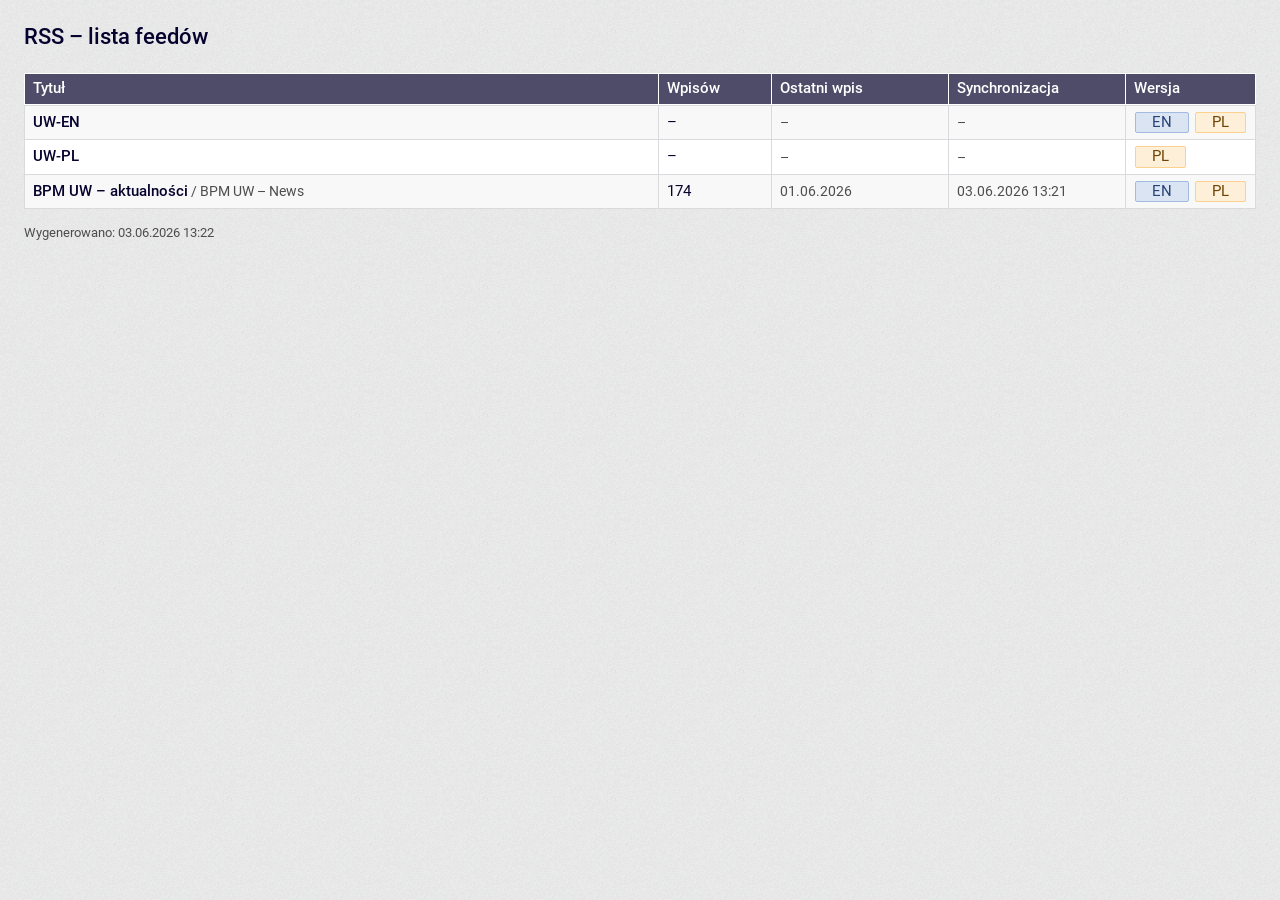
==== commit db339937: "RSS update index.html" ====
--- a/index.html
+++ b/index.html
@@ -1,3 +1,3 @@
 <!DOCTYPE html><html lang="pl"><head><meta charset="UTF-8"><meta name="viewport" content="width=device-width,initial-scale=1"><title>RSS – lista feedów</title><link rel="stylesheet" href="./usos-ui/css/base.css"><script type="module" src="./usos-ui/index.js"></script><style>body{padding:1.5rem;}main{display:block;}h1{font-size:1.375rem;font-weight:500;margin-bottom:1.5rem;}.idx-table{width:100%;border-collapse:collapse;}.idx-table th,.idx-table td{padding:.375rem .5rem;border:1px solid var(--border);vertical-align:middle;}.idx-table thead th{background:var(--primary);color:var(--on-primary);font-weight:500;text-align:left;}.idx-table tbody tr:nth-child(odd) td{background:#f8f8f8;}.idx-title{font-weight:500;}.idx-en{font-weight:normal;color:#4D4D4D;font-size:.875rem;}.idx-num{text-align:right;white-space:nowrap;width:6rem;}.idx-date{white-space:nowrap;width:10rem;font-size:.875rem;color:#4D4D4D;}.idx-links{white-space:nowrap;width:7rem;text-align:center;}.idx-links a{text-decoration:none;margin:1px;display:inline-block;}.idx-links a:focus-visible{outline:3px solid var(--primary);outline-offset:2px;border-radius:2px;}.idx-footer{font-size:.8rem;color:#4D4D4D;margin-top:1rem;}.sr-only{position:absolute;width:1px;height:1px;padding:0;margin:-1px;overflow:hidden;clip:rect(0,0,0,0);white-space:nowrap;border:0;}</style></head><body class="usos-ui"><main><h1>RSS – lista feedów</h1><table class="idx-table"><caption class="sr-only">Lista feedów RSS</caption><thead><tr><th scope="col">Tytuł</th><th scope="col">Wpisów</th><th scope="col">Ostatni wpis</th><th scope="col">Synchronizacja</th><th scope="col">Wersja</th></tr></thead><tbody><tr><td class="idx-title">UW-EN</td><td class="idx-num">–</td><td class="idx-date">–</td><td class="idx-date">–</td><td class="idx-links"><a href="https://m4d4b.github.io/RSS-TEST/UW-EN-en.html" aria-label="UW-EN" hreflang="en"><usos-tag color="2">EN</usos-tag></a> <a href="https://m4d4b.github.io/RSS-TEST/UW-EN-pl.html" aria-label="UW-EN" hreflang="pl"><usos-tag color="1">PL</usos-tag></a></td></tr>
 <tr><td class="idx-title">UW-PL</td><td class="idx-num">–</td><td class="idx-date">–</td><td class="idx-date">–</td><td class="idx-links"><a href="https://m4d4b.github.io/RSS-TEST/UW-PL-pl.html" aria-label="UW-PL" hreflang="pl"><usos-tag color="1">PL</usos-tag></a></td></tr>
-<tr><td class="idx-title">BPM UW – aktualności<span class="idx-en"> / BPM UW – News</span></td><td class="idx-num">174</td><td class="idx-date">01.06.2026</td><td class="idx-date">03.06.2026 12:59</td><td class="idx-links"><a href="https://m4d4b.github.io/RSS-TEST/bpm-en.html" aria-label="BPM UW – News" hreflang="en"><usos-tag color="2">EN</usos-tag></a> <a href="https://m4d4b.github.io/RSS-TEST/bpm-pl.html" aria-label="BPM UW – aktualności" hreflang="pl"><usos-tag color="1">PL</usos-tag></a></td></tr></tbody></table><p class="idx-footer">Wygenerowano: 03.06.2026 12:59</p></main></body></html>+<tr><td class="idx-title">BPM UW – aktualności<span class="idx-en"> / BPM UW – News</span></td><td class="idx-num">174</td><td class="idx-date">01.06.2026</td><td class="idx-date">03.06.2026 13:21</td><td class="idx-links"><a href="https://m4d4b.github.io/RSS-TEST/bpm-en.html" aria-label="BPM UW – News" hreflang="en"><usos-tag color="2">EN</usos-tag></a> <a href="https://m4d4b.github.io/RSS-TEST/bpm-pl.html" aria-label="BPM UW – aktualności" hreflang="pl"><usos-tag color="1">PL</usos-tag></a></td></tr></tbody></table><p class="idx-footer">Wygenerowano: 03.06.2026 13:22</p></main></body></html>
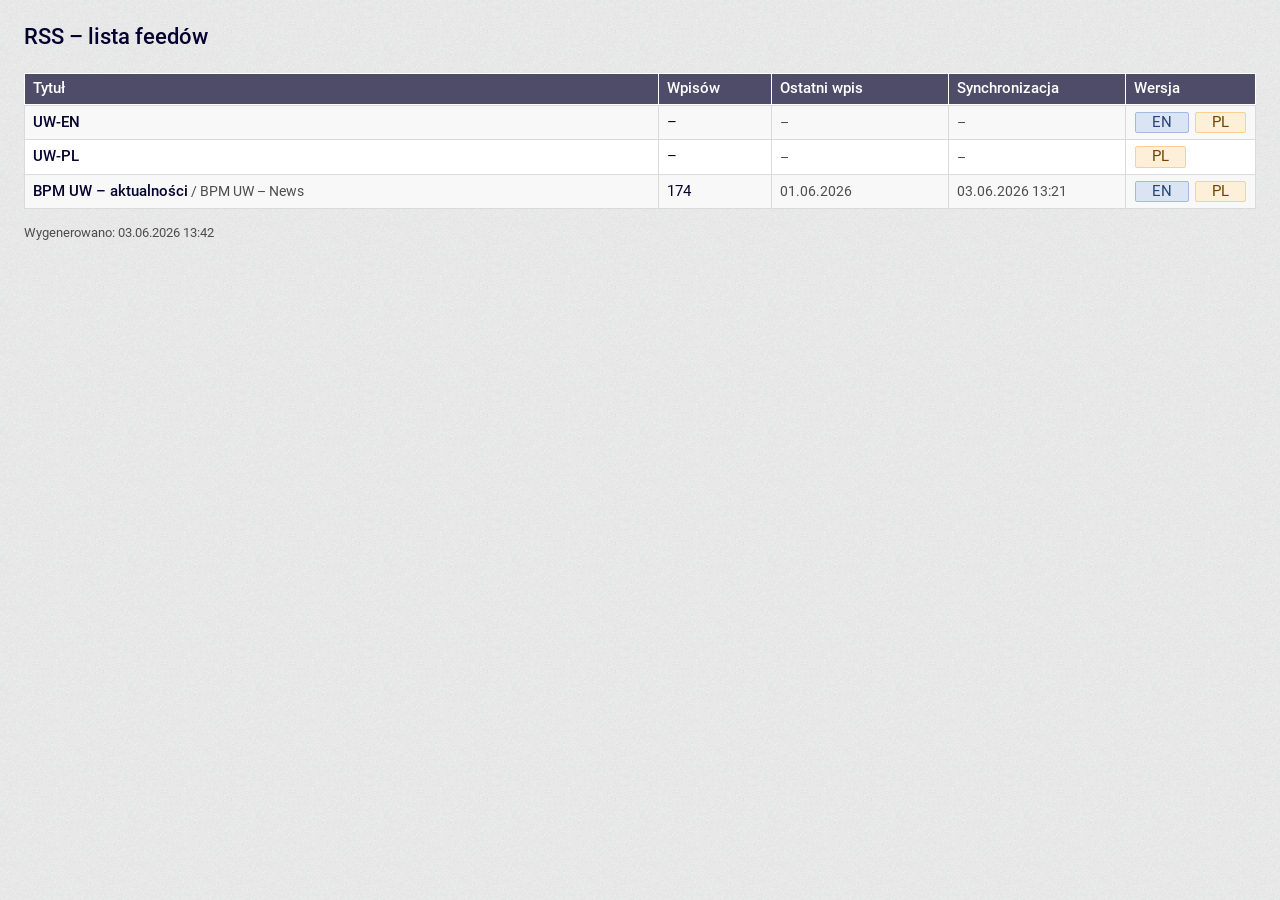
==== commit b1b555f8: "RSS update index.html" ====
--- a/index.html
+++ b/index.html
@@ -1,3 +1,3 @@
 <!DOCTYPE html><html lang="pl"><head><meta charset="UTF-8"><meta name="viewport" content="width=device-width,initial-scale=1"><title>RSS – lista feedów</title><link rel="stylesheet" href="./usos-ui/css/base.css"><script type="module" src="./usos-ui/index.js"></script><style>body{padding:1.5rem;}main{display:block;}h1{font-size:1.375rem;font-weight:500;margin-bottom:1.5rem;}.idx-table{width:100%;border-collapse:collapse;}.idx-table th,.idx-table td{padding:.375rem .5rem;border:1px solid var(--border);vertical-align:middle;}.idx-table thead th{background:var(--primary);color:var(--on-primary);font-weight:500;text-align:left;}.idx-table tbody tr:nth-child(odd) td{background:#f8f8f8;}.idx-title{font-weight:500;}.idx-en{font-weight:normal;color:#4D4D4D;font-size:.875rem;}.idx-num{text-align:right;white-space:nowrap;width:6rem;}.idx-date{white-space:nowrap;width:10rem;font-size:.875rem;color:#4D4D4D;}.idx-links{white-space:nowrap;width:7rem;text-align:center;}.idx-links a{text-decoration:none;margin:1px;display:inline-block;}.idx-links a:focus-visible{outline:3px solid var(--primary);outline-offset:2px;border-radius:2px;}.idx-footer{font-size:.8rem;color:#4D4D4D;margin-top:1rem;}.sr-only{position:absolute;width:1px;height:1px;padding:0;margin:-1px;overflow:hidden;clip:rect(0,0,0,0);white-space:nowrap;border:0;}</style></head><body class="usos-ui"><main><h1>RSS – lista feedów</h1><table class="idx-table"><caption class="sr-only">Lista feedów RSS</caption><thead><tr><th scope="col">Tytuł</th><th scope="col">Wpisów</th><th scope="col">Ostatni wpis</th><th scope="col">Synchronizacja</th><th scope="col">Wersja</th></tr></thead><tbody><tr><td class="idx-title">UW-EN</td><td class="idx-num">–</td><td class="idx-date">–</td><td class="idx-date">–</td><td class="idx-links"><a href="https://m4d4b.github.io/RSS-TEST/UW-EN-en.html" aria-label="UW-EN" hreflang="en"><usos-tag color="2">EN</usos-tag></a> <a href="https://m4d4b.github.io/RSS-TEST/UW-EN-pl.html" aria-label="UW-EN" hreflang="pl"><usos-tag color="1">PL</usos-tag></a></td></tr>
 <tr><td class="idx-title">UW-PL</td><td class="idx-num">–</td><td class="idx-date">–</td><td class="idx-date">–</td><td class="idx-links"><a href="https://m4d4b.github.io/RSS-TEST/UW-PL-pl.html" aria-label="UW-PL" hreflang="pl"><usos-tag color="1">PL</usos-tag></a></td></tr>
-<tr><td class="idx-title">BPM UW – aktualności<span class="idx-en"> / BPM UW – News</span></td><td class="idx-num">174</td><td class="idx-date">01.06.2026</td><td class="idx-date">03.06.2026 13:21</td><td class="idx-links"><a href="https://m4d4b.github.io/RSS-TEST/bpm-en.html" aria-label="BPM UW – News" hreflang="en"><usos-tag color="2">EN</usos-tag></a> <a href="https://m4d4b.github.io/RSS-TEST/bpm-pl.html" aria-label="BPM UW – aktualności" hreflang="pl"><usos-tag color="1">PL</usos-tag></a></td></tr></tbody></table><p class="idx-footer">Wygenerowano: 03.06.2026 13:22</p></main></body></html>+<tr><td class="idx-title">BPM UW – aktualności<span class="idx-en"> / BPM UW – News</span></td><td class="idx-num">174</td><td class="idx-date">01.06.2026</td><td class="idx-date">03.06.2026 13:21</td><td class="idx-links"><a href="https://m4d4b.github.io/RSS-TEST/bpm-en.html" aria-label="BPM UW – News" hreflang="en"><usos-tag color="2">EN</usos-tag></a> <a href="https://m4d4b.github.io/RSS-TEST/bpm-pl.html" aria-label="BPM UW – aktualności" hreflang="pl"><usos-tag color="1">PL</usos-tag></a></td></tr></tbody></table><p class="idx-footer">Wygenerowano: 03.06.2026 13:42</p></main></body></html>
